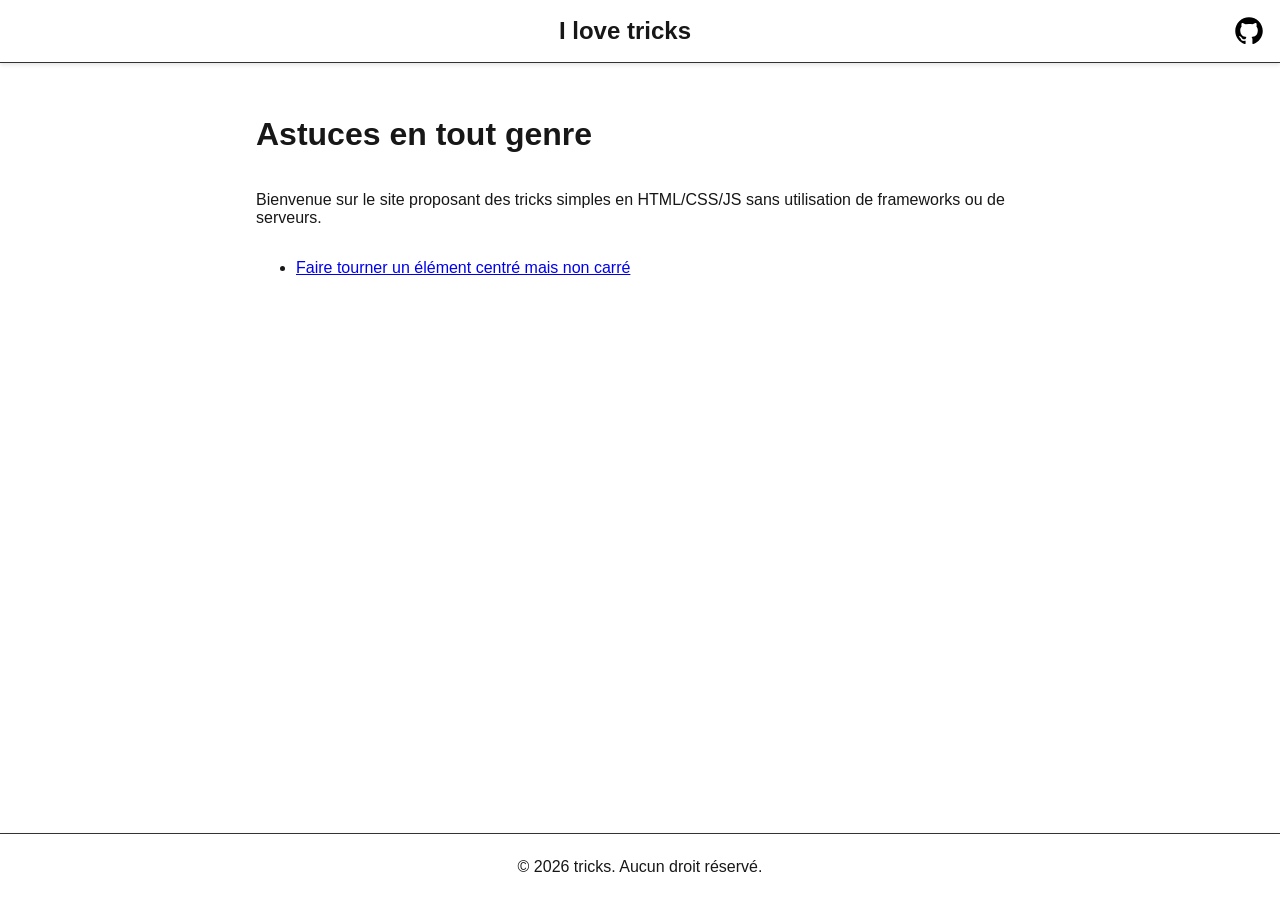
==== index.html @ 2e2f016c "[ADD] Tourner une div" ====
<html>
  <head>
    <title>I love tricks</title>
    <meta charset="UTF-8" />
    <meta name="viewport" content="width=device-width, initial-scale=1.0" />
    <link rel="stylesheet" href="./style.css" />
  </head>
  <body>
    <header>
      <span></span>
      <p class="header-title">I love tricks</p>
      <a href="https://azarta2zygoto.github.io/tricks">
        <img src="assets/github.svg" alt="GitHub logo" class="header-logo" />
      </a>
    </header>
    <main>
      <h1>Astuces en tout genre</h1>
      <p>
        Bienvenue sur le site proposant des tricks simples en HTML/CSS/JS sans
        utilisation de frameworks ou de serveurs.
      </p>
      <ul>
        <li>
          <a href="tricks/flip.html"
            >Faire tourner un élément centré mais non carré</a
          >
        </li>
      </ul>
    </main>
    <footer>
      <p>© 2026 tricks. Aucun droit réservé.</p>
    </footer>
  </body>
</html>
---- style.css ----
:root {
  --bg: #ffffff;
  --fg: #171717;
  --border-color: #333;
  --light-color: #e0e0e0;
  --hover-color: #8095f1;
  --hard-color: #007acc;
}

* {
  box-sizing: border-box;
  scrollbar-width: thin;
}

img {
  object-fit: cover;
  user-select: none;
  -webkit-user-drag: none;
  -moz-user-select: none;
  -ms-user-select: none;
  user-select: none;
}

html {
  height: 100%;
}

body {
  display: flex;
  flex-direction: column;
  justify-content: flex-start;
  align-items: flex-start;
  height: 100svh;
  margin: 0;
  padding: 0;
  background-color: var(--bg);
  color: var(--fg);
  font-family: Helvetica, sans-serif;
  overflow: auto;
  overscroll-behavior: contain;
}

header {
  display: flex;
  justify-content: space-between;
  align-items: center;
  width: 100%;
  padding: 1rem;
  border-bottom: 1px solid var(--border-color);
  box-shadow: 0 2px 4px rgba(0, 0, 0, 0.1);
}

main {
  display: flex;
  flex-direction: column;
  justify-content: flex-start;
  align-items: flex-start;
  width: 100%;
  height: 100%;
  max-width: 800px;
  margin: 2rem auto;
  padding: 0 1rem;
}

footer {
  display: flex;
  justify-content: center;
  align-items: center;
  width: 100%;
  padding: 0.5rem;
  border-top: 1px solid var(--border-color);
  box-shadow: 0 2px 4px rgba(0, 0, 0, 0.1);
}

.header-title {
  font-size: 1.5rem;
  font-weight: bold;
  margin: 0;
}
.header-logo {
  width: 30px;
  height: 30px;
}

.wrapper-input {
  display: flex;
  justify-content: center;
  flex-wrap: wrap;
  width: 100%;
  gap: 1rem;
  margin-top: 1rem;
}
.group-input {
  display: flex;
  align-items: center;
  gap: 0.25rem;
}
.input {
  padding: 0.25rem 0.5rem;
  border: 1px solid var(--border-color);
  width: 60px;
  border-radius: 8px;
  font-size: 1rem;
}

.btn {
  padding: 0.5rem;
  border: none;
  background-color: var(--light-color);
  color: var(--bg);
  border-radius: 8px;
  cursor: pointer;
  transition: background-color 0.3s ease;
}
.btn:hover {
  background-color: var(--hover-color);
}
.btn:active,
.btn:focus-visible {
  background-color: var(--hard-color);
}

.wrapper-flip {
  display: flex;
  justify-content: center;
  align-items: center;
  width: 600px;
  height: 600px;
  max-width: 80%;
  max-height: 80%;
  margin-bottom: min(8%, 60px);
}

.flip {
  display: flex;
  flex-direction: column;
  justify-content: center;
  align-items: center;
  width: 100%;
  height: 100%;
  transition: transform 0.5s ease;
}
.element-row {
  display: flex;
  flex-direction: row;
  justify-content: center;
  gap: 5px;
  margin: 5px 0;
}
.element {
  display: flex;
  justify-content: center;
  align-items: center;
  width: 100px;
  height: 100px;
  background-color: var(--light-color);
  border-radius: 12px;
  transition: transform 0.3s ease;
}

.logo {
  width: 20px;
  height: 20px;
}
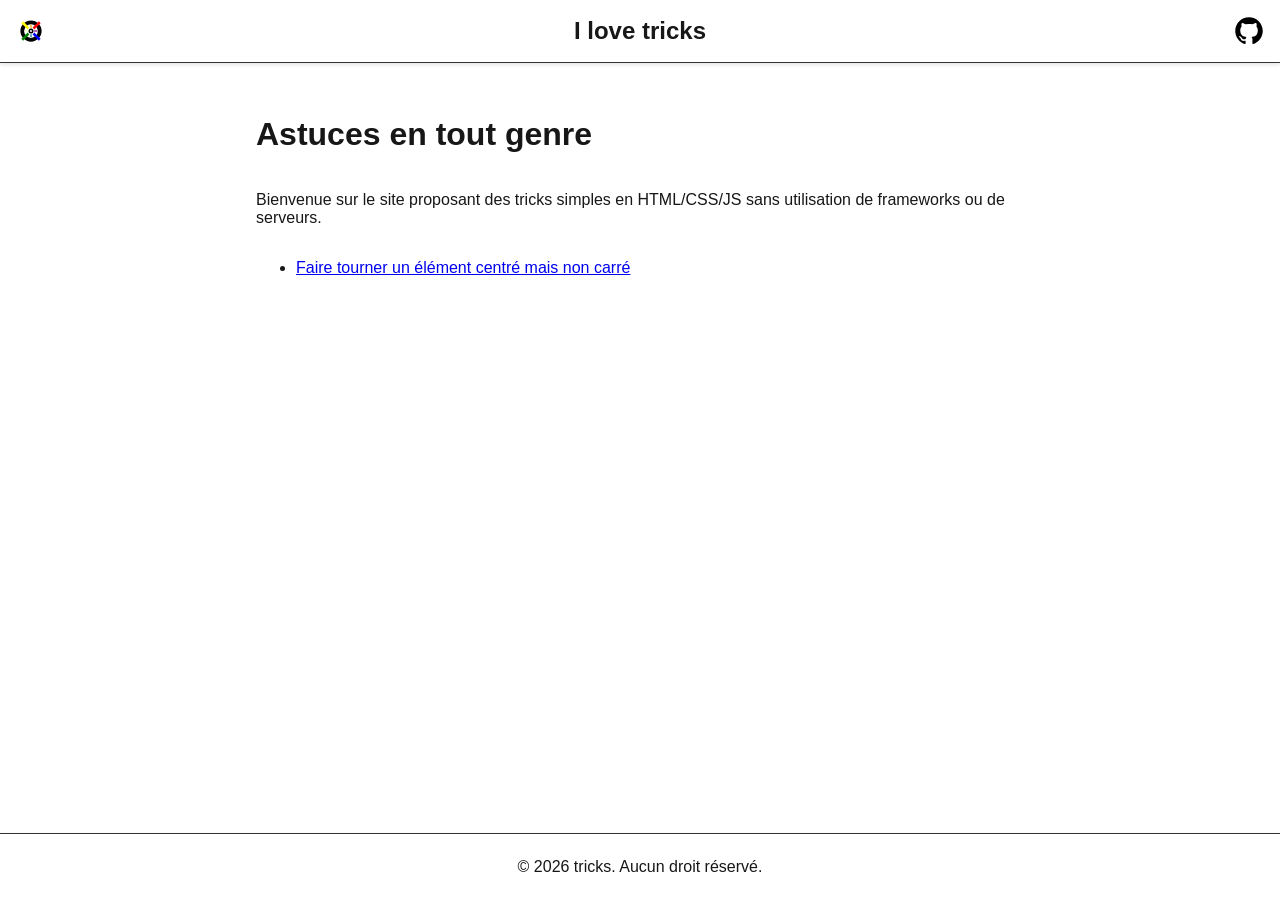
==== commit c3cc2fb8: "[ADD] Metadata et logo" ====
--- a/index.html
+++ b/index.html
@@ -2,14 +2,45 @@
   <head>
     <title>I love tricks</title>
     <meta charset="UTF-8" />
-    <meta name="viewport" content="width=device-width, initial-scale=1.0" />
-    <link rel="stylesheet" href="./style.css" />
+    <meta
+      name="viewport"
+      content="width=device-width, initial-scale=1.0, viewport-fit:cover"
+    />
+    <meta name="color-scheme" content="light" />
+    <meta name="theme-color" content="#8095f1" />
+    <meta
+      name="description"
+      content="Site proposant des tricks simples en HTML/CSS/JS sans utilisation de frameworks ou de serveurs."
+    />
+    <meta name="author" content="Quentin Potiron" />
+    <meta name="keywords" content="HTML, CSS, JavaScript, tricks" />
+    <link rel="canonical" href="https://azarta2zygoto.github.io/tricks/" />
+    <link rel="icon" href="assets/logo.svg" />
+    <link rel="shortcut icon" href="assets/logo.svg" />
+    <link rel="apple-touch-icon" href="assets/logo.svg" />
+    <meta property="og:title" content="I love tricks" />
+    <meta
+      property="og:description"
+      content="Site proposant des tricks simples en HTML/CSS/JS sans utilisation de frameworks ou de serveurs."
+    />
+    <meta property="og:image" content="assets/flip.png" />
+    <meta property="og:url" content="https://azarta2zygoto.github.io/tricks/" />
+    <meta property="og:type" content="website" />
+    <meta property="og:site_name" content="I love tricks" />
+    <meta name="twitter:card" content="summary_large_image" />
+    <meta name="twitter:title" content="I love tricks" />
+    <meta
+      name="twitter:description"
+      content="Site proposant des tricks simples en HTML/CSS/JS sans utilisation de frameworks ou de serveurs."
+    />
+    <meta name="twitter:image" content="assets/flip.png" />
+    <link rel="stylesheet" href="style.css" />
   </head>
   <body>
     <header>
-      <span></span>
+      <img src="assets/logo.svg" alt="Logo" class="header-logo" />
       <p class="header-title">I love tricks</p>
-      <a href="https://azarta2zygoto.github.io/tricks">
+      <a href="https://github.com/Azarta2Zygoto/tricks">
         <img src="assets/github.svg" alt="GitHub logo" class="header-logo" />
       </a>
     </header>
--- a/style.css
+++ b/style.css
@@ -126,36 +126,29 @@
   align-items: center;
   width: 600px;
   height: 600px;
-  max-width: 80%;
-  max-height: 80%;
+  max-width: 80vw;
+  max-height: 80vh;
   margin-bottom: min(8%, 60px);
 }
 
 .flip {
-  display: flex;
-  flex-direction: column;
+  display: grid;
+  align-items: center;
+  align-content: center;
+  justify-items: center;
   justify-content: center;
-  align-items: center;
   width: 100%;
   height: 100%;
   transition: transform 0.5s ease;
-}
-.element-row {
-  display: flex;
-  flex-direction: row;
-  justify-content: center;
-  gap: 5px;
-  margin: 5px 0;
 }
 .element {
   display: flex;
   justify-content: center;
   align-items: center;
-  width: 100px;
-  height: 100px;
+  margin: 5px;
   background-color: var(--light-color);
   border-radius: 12px;
-  transition: transform 0.3s ease;
+  transition: transform 0.5s ease;
 }
 
 .logo {
